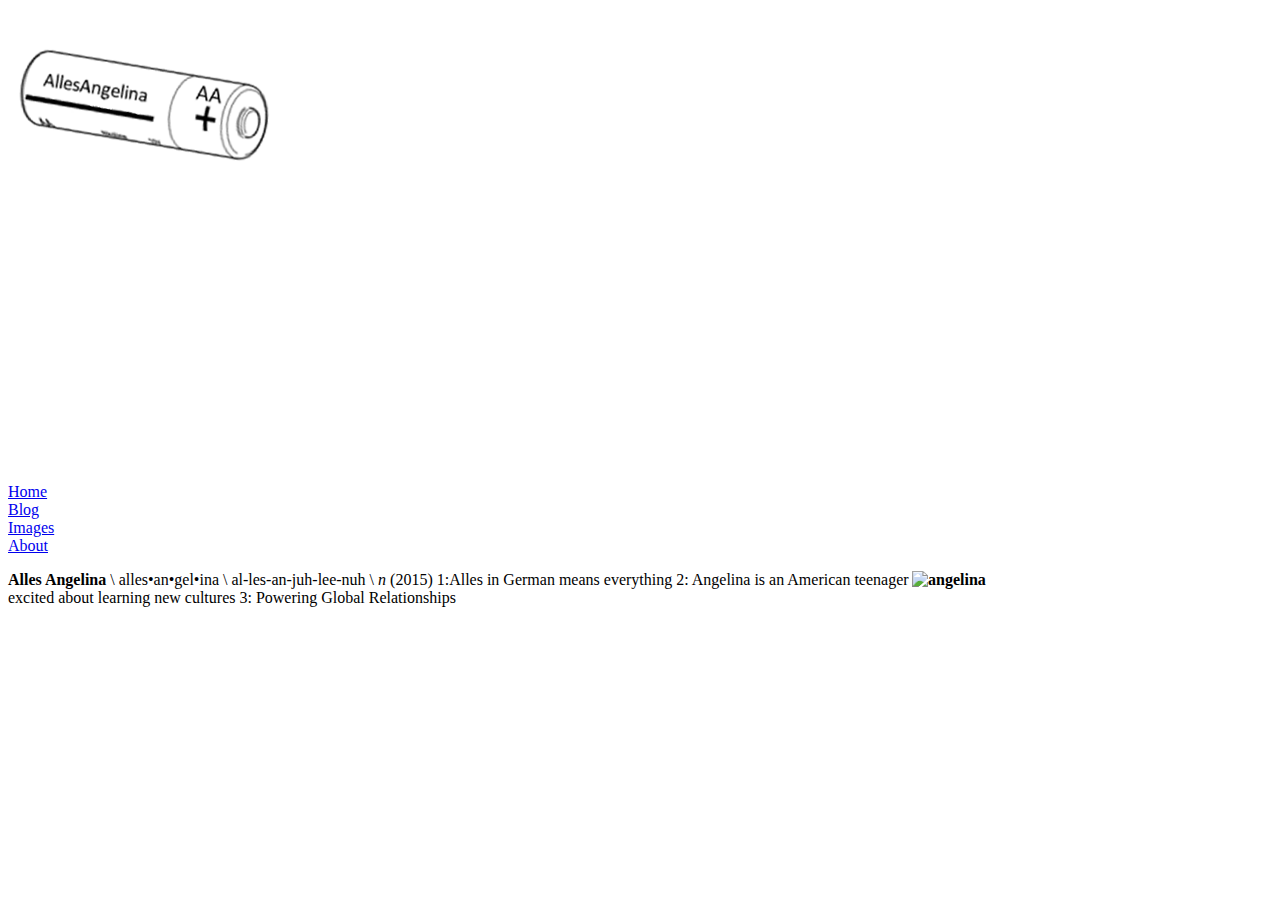
==== index.html @ e24de0f3 "many changes" ====
<!DOCTYPE html>
<html>
<head>
    <!-- Hello this is my personal website :) -->
    <!-- The creator of this document is: Angelina Kapp
    She began her construction offically on 6/15/15 and of course
    was listening to "Les Miserables" sound track as well ;) -->

    <link rel="stylesheet" type="text/css" href="main.css">
    <!-- This linked index.html to main.css -->

    <!-- Alles means "everything" or "all" in German! -->
    <title> Alles Angelina </title>

  </head>
  <body>
    <!-- This is the navigation bar -->
    <div id="header">
      <img src="logo.png" alt="logo" usemap="#map">

<map name="map">
  <area shape="poly" coords="39,4,245,37,254,48,259,72,254,88,242,108,
  224,109,27,77,19,66,12,49,14,34,21,15,36,5" alt="logo" href="index.html">
</map>

      <nav>
        <div><a href="index.html"><span class="active">Home</span></a></div>
        <div><a href="blog.html">Blog</a></div>
        <div><a href="images.html">Images</a></div>
        <div><a href="about.html">About</a></div>

      </nav>
    <!-- This ends the navigation bar -->
    </div>

        <p id="opening"> <b> <img src="braceless.jpg"
         alt="angelina" width="360" height="300"id="profile" align="right">
         Alles Angelina </b> \ alles&bull;an&bull;gel&bull;ina
           \ al-les-an-juh-lee-nuh \ <i> n </i> (2015)
        1:Alles in German means everything 2: Angelina is an American teenager
         excited about learning new cultures 3: Powering Global Relationships </p>

  </body>
 </html>
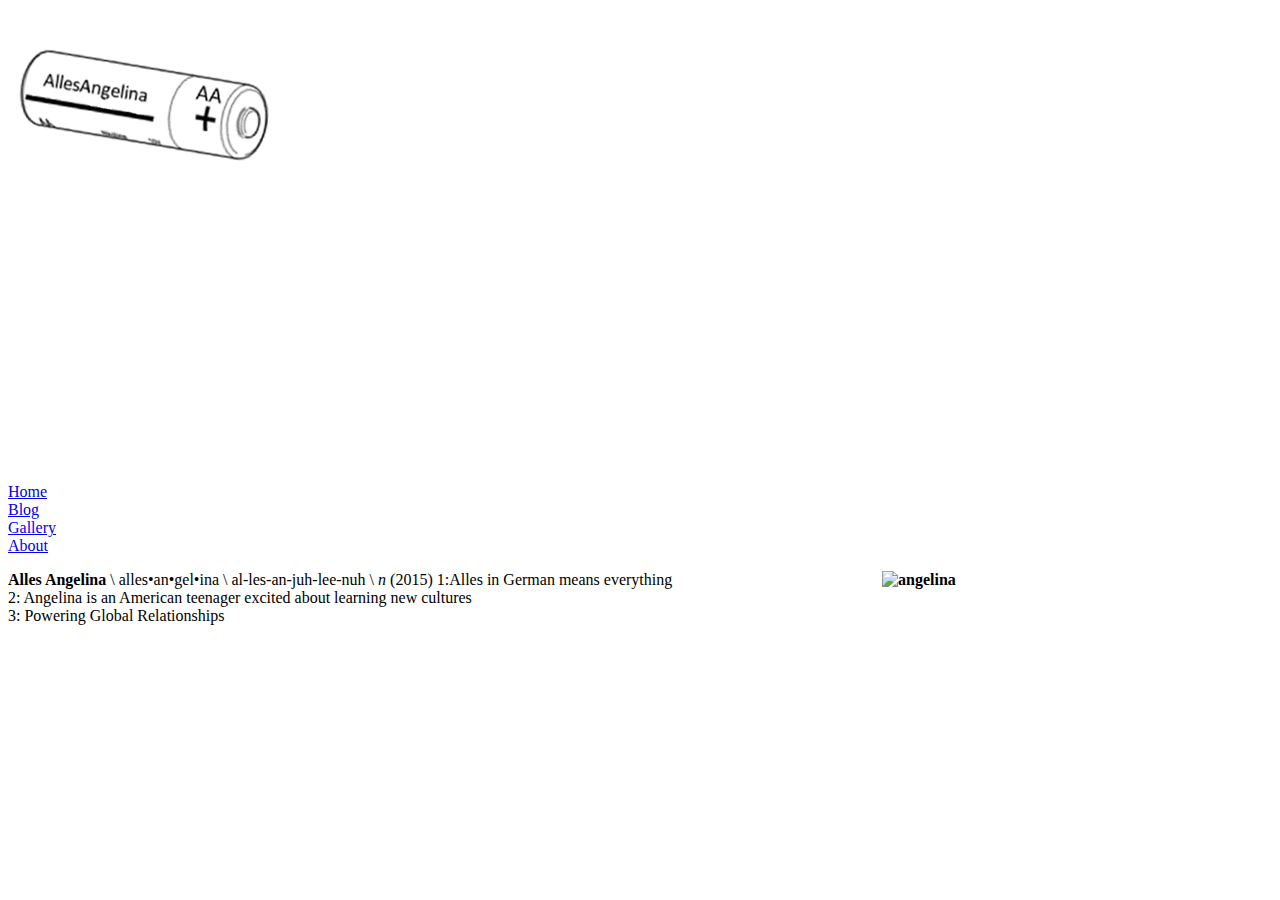
==== commit ce6d9dd8: "updated alles" ====
--- a/index.html
+++ b/index.html
@@ -1,6 +1,8 @@
 <!DOCTYPE html>
 <html>
+
 <head>
+
     <!-- Hello this is my personal website :) -->
     <!-- The creator of this document is: Angelina Kapp
     She began her construction offically on 6/15/15 and of course
@@ -16,6 +18,7 @@
   <body>
     <!-- This is the navigation bar -->
     <div id="header">
+
       <img src="logo.png" alt="logo" usemap="#map">
 
 <map name="map">
@@ -24,21 +27,27 @@
 </map>
 
       <nav>
-        <div><a href="index.html"><span class="active">Home</span></a></div>
-        <div><a href="blog.html">Blog</a></div>
-        <div><a href="images.html">Images</a></div>
-        <div><a href="about.html">About</a></div>
-
+        <div><a href="index.html" id="nav"><span class="active">Home</span></a></div>
+        <div><a href="blog.html" id="nav">Blog</a></div>
+        <div><a href="images.html" id="nav">Gallery</a></div>
+        <div><a href="about.html" id="nav">About</a></div>
       </nav>
     <!-- This ends the navigation bar -->
     </div>
 
-        <p id="opening"> <b> <img src="braceless.jpg"
-         alt="angelina" width="360" height="300"id="profile" align="right">
+        <p id="opening"> <b> <img src="braceless.JPG"
+         alt="angelina" width="390" height="300" id="profile" align="right" usemap="#angelina">
+
+         <map name="angelina">
+           <area shape="rect" coords="2,2,955,1277" alt="angelina" href="about.html">
+         </map>
+
          Alles Angelina </b> \ alles&bull;an&bull;gel&bull;ina
            \ al-les-an-juh-lee-nuh \ <i> n </i> (2015)
-        1:Alles in German means everything 2: Angelina is an American teenager
-         excited about learning new cultures 3: Powering Global Relationships </p>
+        1:Alles in German means everything <br>
+        2: Angelina is an American teenager
+        excited about learning new cultures <br>
+        3: Powering Global Relationships </p>
 
   </body>
- </html>
+</html>
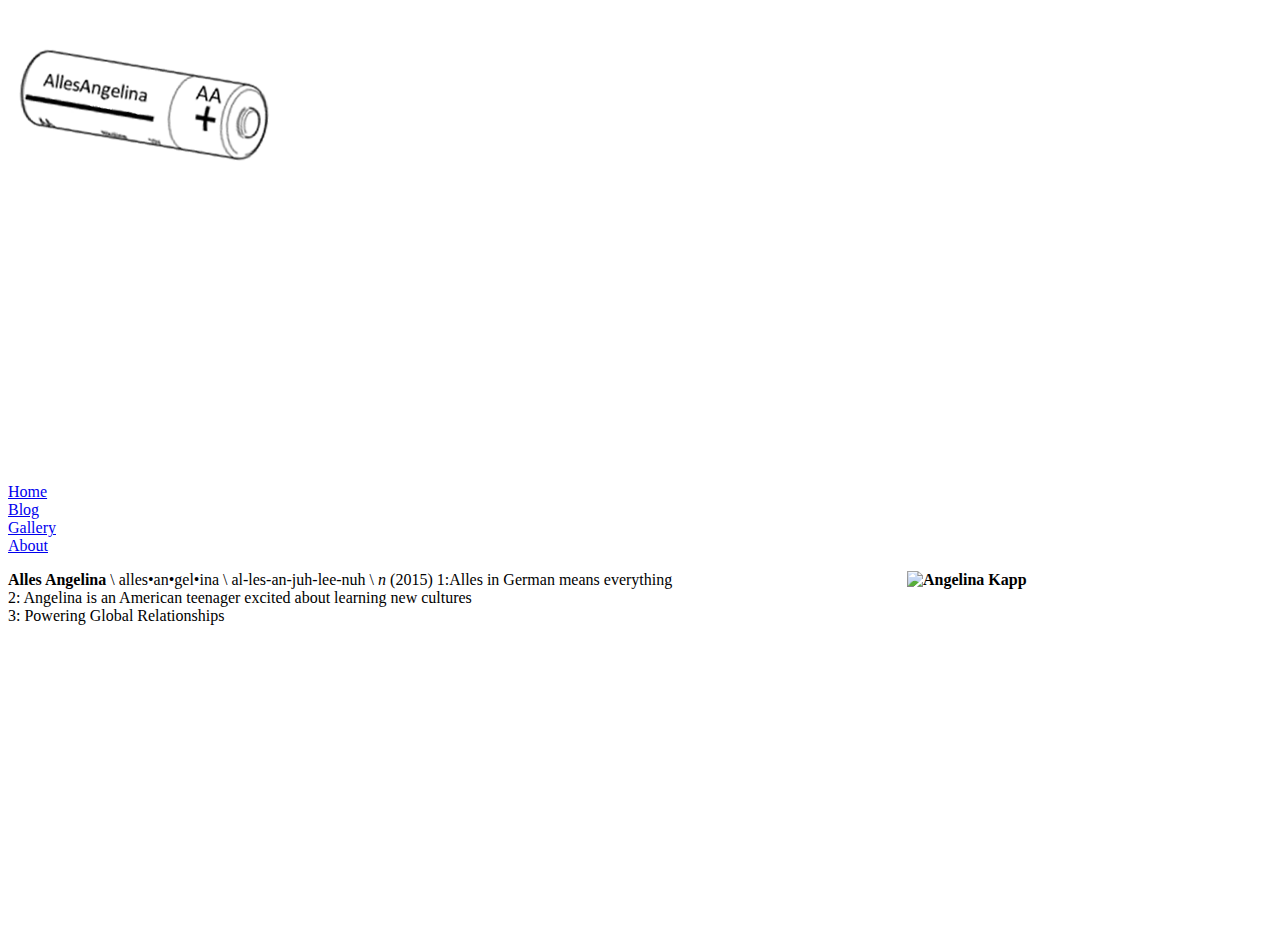
==== commit 41ea0661: "pic again and again" ====
--- a/index.html
+++ b/index.html
@@ -35,8 +35,8 @@
     <!-- This ends the navigation bar -->
     </div>
 
-        <p id="opening"> <b> <img src="braceless.JPG"
-         alt="angelina" width="390" height="300" id="profile" align="right" usemap="#angelina">
+        <p id="opening"> <b><img src="angelina.JPG"
+         alt="Angelina Kapp" width="365" height="365" id="profile" align="right" usemap="#angelina">
 
          <map name="angelina">
            <area shape="rect" coords="2,2,955,1277" alt="angelina" href="about.html">
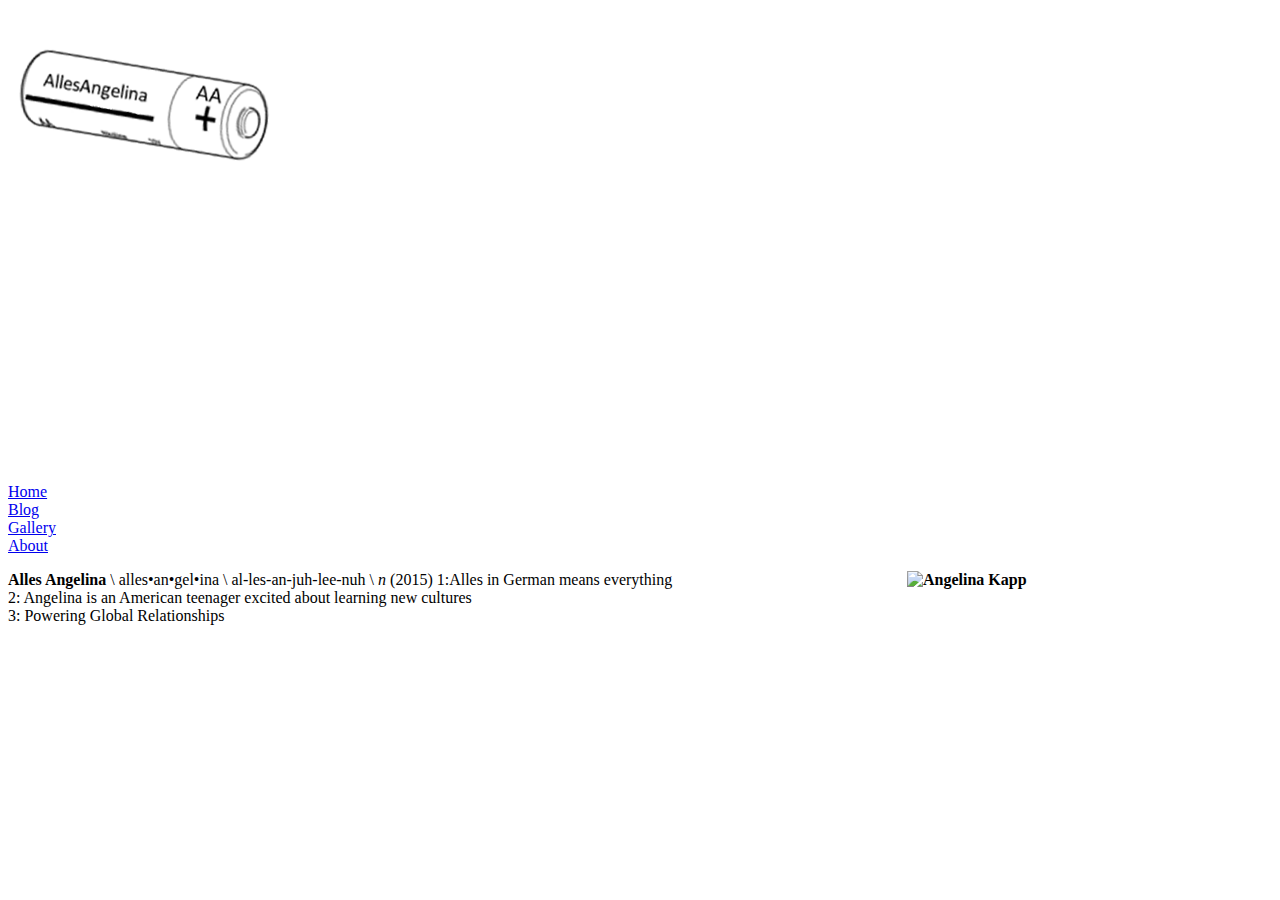
==== commit 7b144eda: "mehr changes" ====
--- a/index.html
+++ b/index.html
@@ -35,8 +35,8 @@
     <!-- This ends the navigation bar -->
     </div>
 
-        <p id="opening"> <b><img src="angelina.JPG"
-         alt="Angelina Kapp" width="365" height="365" id="profile" align="right" usemap="#angelina">
+        <p id="opening"> <b><img src="angelinapic.png"
+         alt="Angelina Kapp" width="365" id="profile" align="right" usemap="#angelina">
 
          <map name="angelina">
            <area shape="rect" coords="2,2,955,1277" alt="angelina" href="about.html">
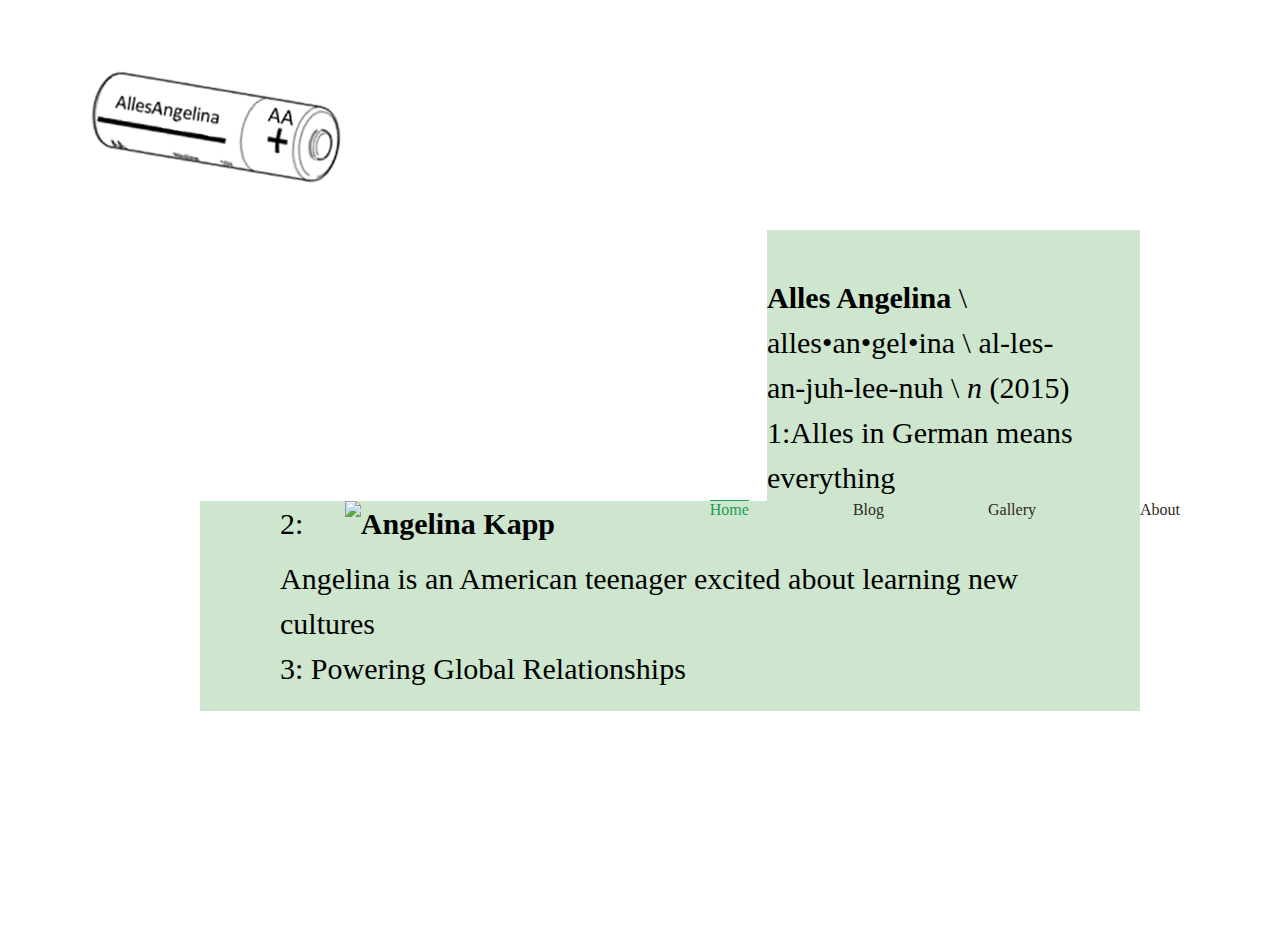
==== commit 6ef443c7: "Update image paths for folder of images" ====
--- a/index.html
+++ b/index.html
@@ -35,8 +35,8 @@
     <!-- This ends the navigation bar -->
     </div>
 
-        <p id="opening"> <b><img src="angelinapic.png"
-         alt="Angelina Kapp" width="365" id="profile" align="right" usemap="#angelina">
+        <p id="opening"> <b><img src="photos/angelinapic.png"
+         alt="Angelina Kapp" width="365" class="profile" align="right" usemap="#angelina">
 
          <map name="angelina">
            <area shape="rect" coords="2,2,955,1277" alt="angelina" href="about.html">
--- a/main.css
+++ b/main.css
@@ -0,0 +1,111 @@
+body, nav {
+  margin: 0;
+  padding: 0;
+}
+
+nav {
+  /* This moves all of the nav buttons to the right */
+  float: right;
+  /* This removed the bullets from the nav list */
+  list-style-type: none;
+}
+
+ nav div {
+   display: inline-block;
+   /* This defines the font in the navigation bar*/
+   font-family: Verdana;
+   list-style: none;
+   margin: 0 auto;
+   padding-right: 100px;
+}
+
+#nav {
+  /* block - makes the whole link area clickable (and not just the text) */
+  display: block;
+  /* This is the color of the text that isn't hovered over or clicked */
+  color: rgb(47, 39, 32);
+  /* This removed the underline on all of the items in the nav. bar */
+  text-decoration: none;
+}
+
+#nav:hover, #nav:active {
+  color: rgb(166,199,5);
+  text-decoration: overline;
+}
+
+#header {
+  background: white;
+  /* grey is the color of the navigation bar */
+  margin: 0 0 30px;
+}
+
+#header img {
+  /* This floats the logo image to the left */
+  float: left;
+  padding-left: 80px;
+}
+
+p {
+  font-family:'Lora', serif;
+  /* creates the height of the lines */
+  line-height: 150%;
+  /* creates the spacing between the letters */
+  padding-left: 80px;
+  padding-bottom: 20px;
+  padding-top: 45px;
+  padding-right: 60px;
+  background-color: rgb(206, 230, 206);
+  width: 800px;
+  border: 200px solid white;
+}
+
+#opening {font-family: 'Lora', serif; font-size: 30px;
+          line-height: 150%;
+        }
+
+#line-through {
+    text-decoration: line-through;
+}
+
+.profile {
+          padding-bottom: 10px;
+          padding-left: 10px;
+    }
+
+#profile2 {padding-bottom: 15px;
+padding-right: 15px;
+padding-left: 15px;
+}
+
+#entries {font-family: 'Lora', serif;
+       font-size: 30px;
+       line-height: 150%;
+       padding-top: 20px;
+     }
+
+#first{
+    padding-left: 650px;
+    color: rgb(32,158,85)
+}
+
+#second{
+    padding-left: 650px;
+    color: rgb(32,158,85)
+}
+
+p.oblique {
+  font-style: oblique;
+}
+
+.active {
+  color: rgb(32,158,85);
+  text-decoration: overline;
+}
+
+.active2 {color: rgb(32,158,85);
+}
+
+.active2:hover, .active2:active {
+  color: rgb(166,199,5);
+  text-decoration: overline;
+}
